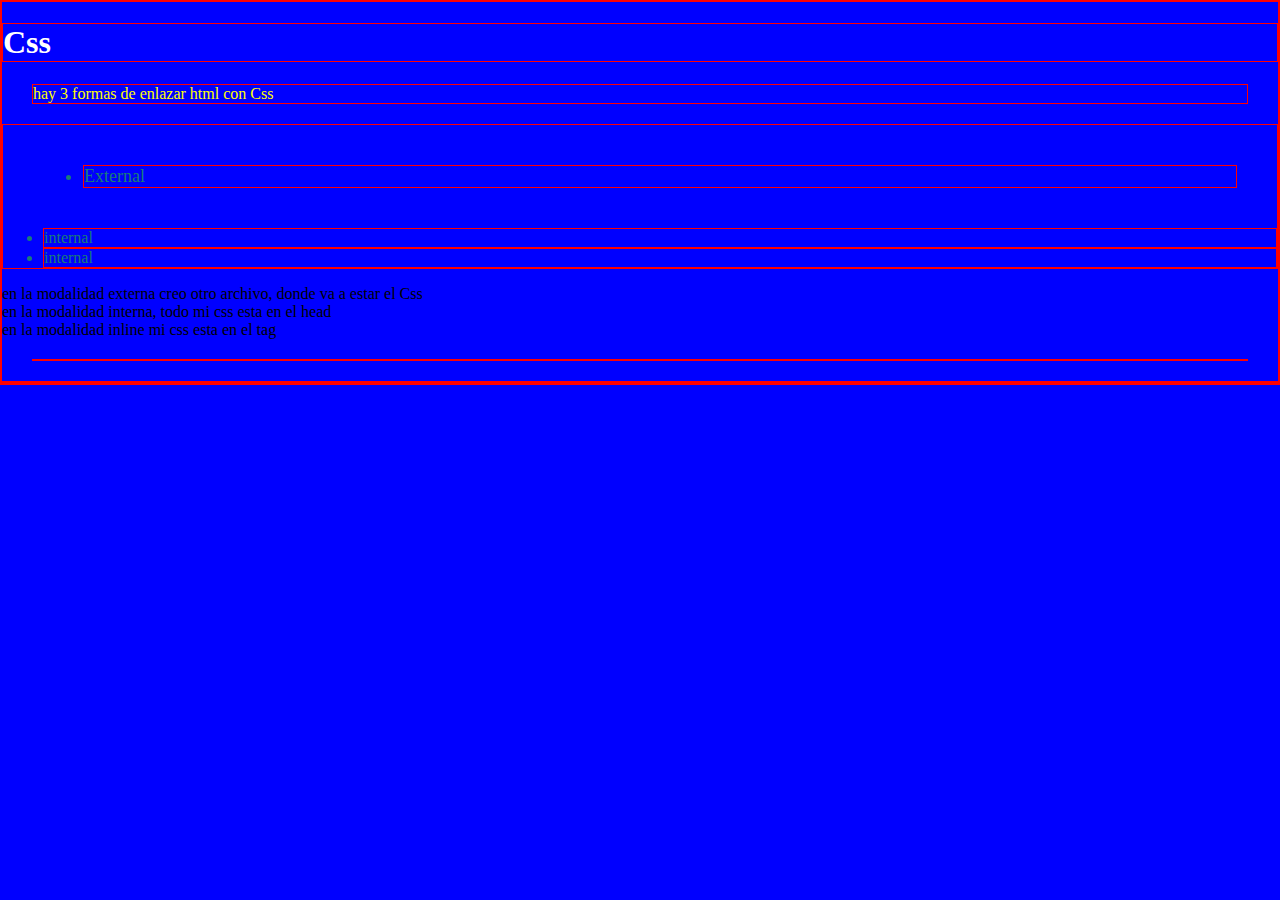
==== clase css/index.html @ b73b8863 "act" ====
<!DOCTYPE html>
<html lang="en">


    <link rel="stylesheet" href="styles.css">
    <style>
        h1{color:white}


    </style>

</head>
<body>
    <h1>Css</h1>
    <p id="parrafo_principal">hay 3 formas de enlazar html con Css
        <ul>
            <li id="primer_id"
            class='elemento'>External</li>
            <li class="elemento">internal </li>
            <li class="elemento">internal </li>
           
            


        </ul>
    en la modalidad externa creo  otro archivo,
    donde va a estar el Css
    <br>
    en la modalidad interna, todo mi css esta en el head <br>
    en la modalidad inline mi css esta en el tag
    </p>





    








    </header>
    </main>




        
    </main>
    

    
</body>

<footer>


</footer>


</html>
---- clase css/styles.css ----
body{margin: 0px;
    background-color: blue;
    background-image: url("https://www.google.com/url?sa=i&url=https%3A%2F%2Flanumero12.com.ar%2F2023%2F03%2F15%2Ffoto-real-asi-se-ve-la-nueva-camiseta-alternativa-de-boca%2F&psig=AOvVaw1ympexHdD0vFrhuT0B_jjZ&ust=1679698235844000&source=images&cd=vfe&ved=0CBAQjRxqFwoTCPD_3deR8_0CFQAAAAAdAAAAABAJ");
}

*{
    

    border: solid red 1px;
}


p{color:blue}
#parrafo_principal{color:yellow}

.elemento{color: #197c78;}

#primer_id{font-size: large;}

p{color: white}
p{color: green;}



#titular{padding-left: 10px;}
#titular{padding: 10px 0 0 100px;}
#primer_id{margin: 40px;}
p{margin: 20px 30px;}
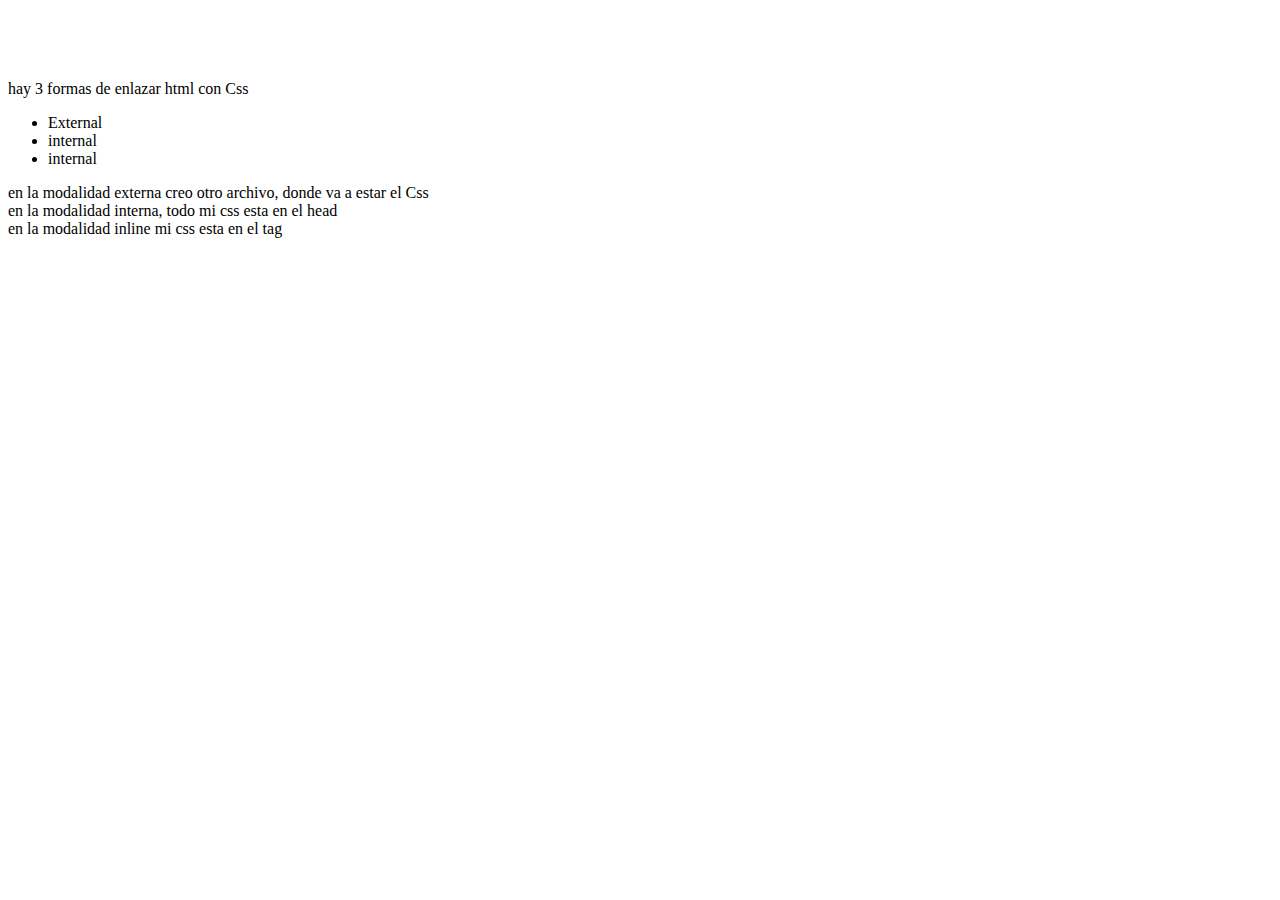
==== commit f1e260a1: "act" ====
--- a/clase css/index.html
+++ b/clase css/index.html
@@ -2,7 +2,6 @@
 <html lang="en">
 
 
-    <link rel="stylesheet" href="styles.css">
     <style>
         h1{color:white}
 
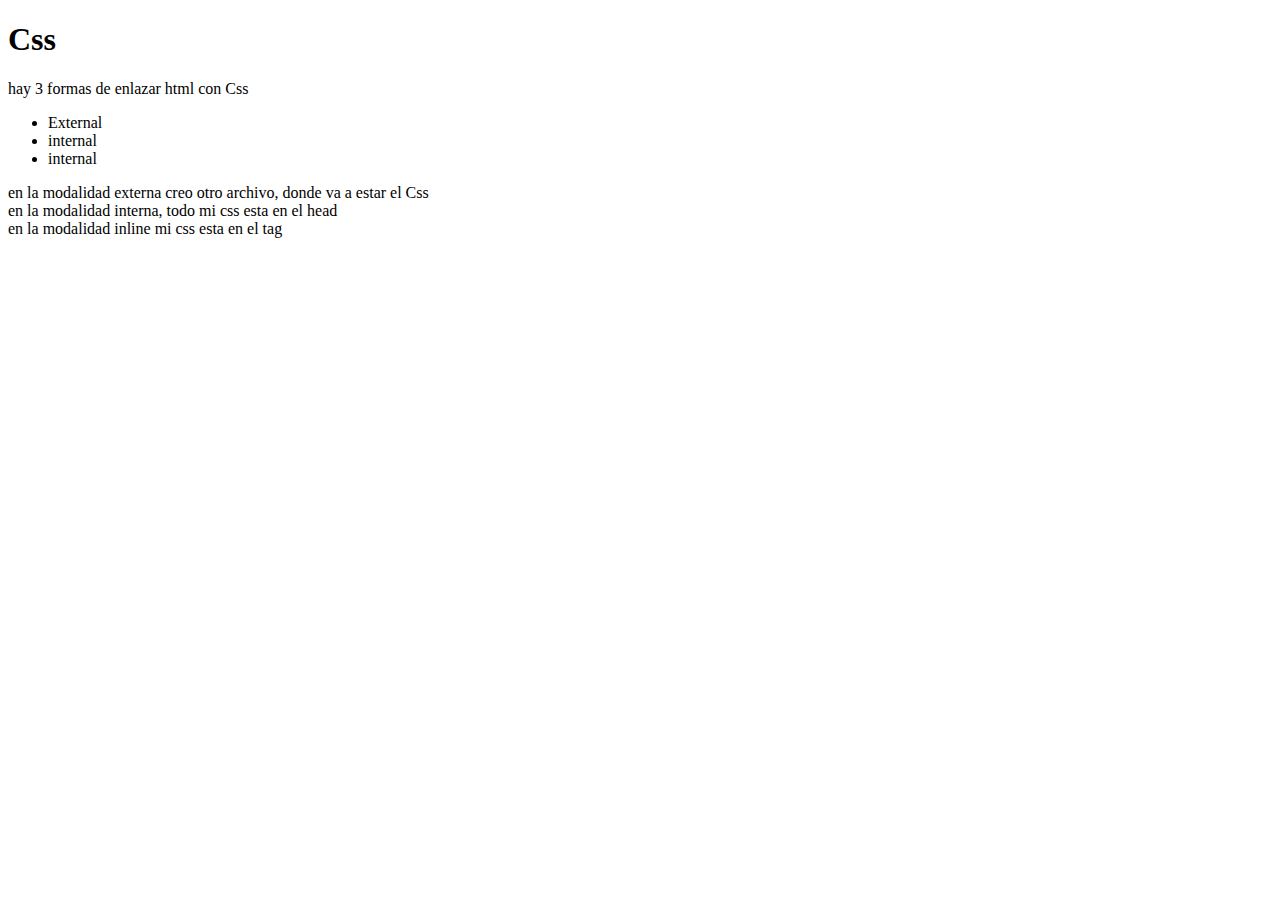
==== commit b8488ecc: "act" ====
--- a/clase css/index.html
+++ b/clase css/index.html
@@ -3,8 +3,8 @@
 
 
     <style>
-        h1{color:white}
-
+        h1{color:black;
+  
 
     </style>
 
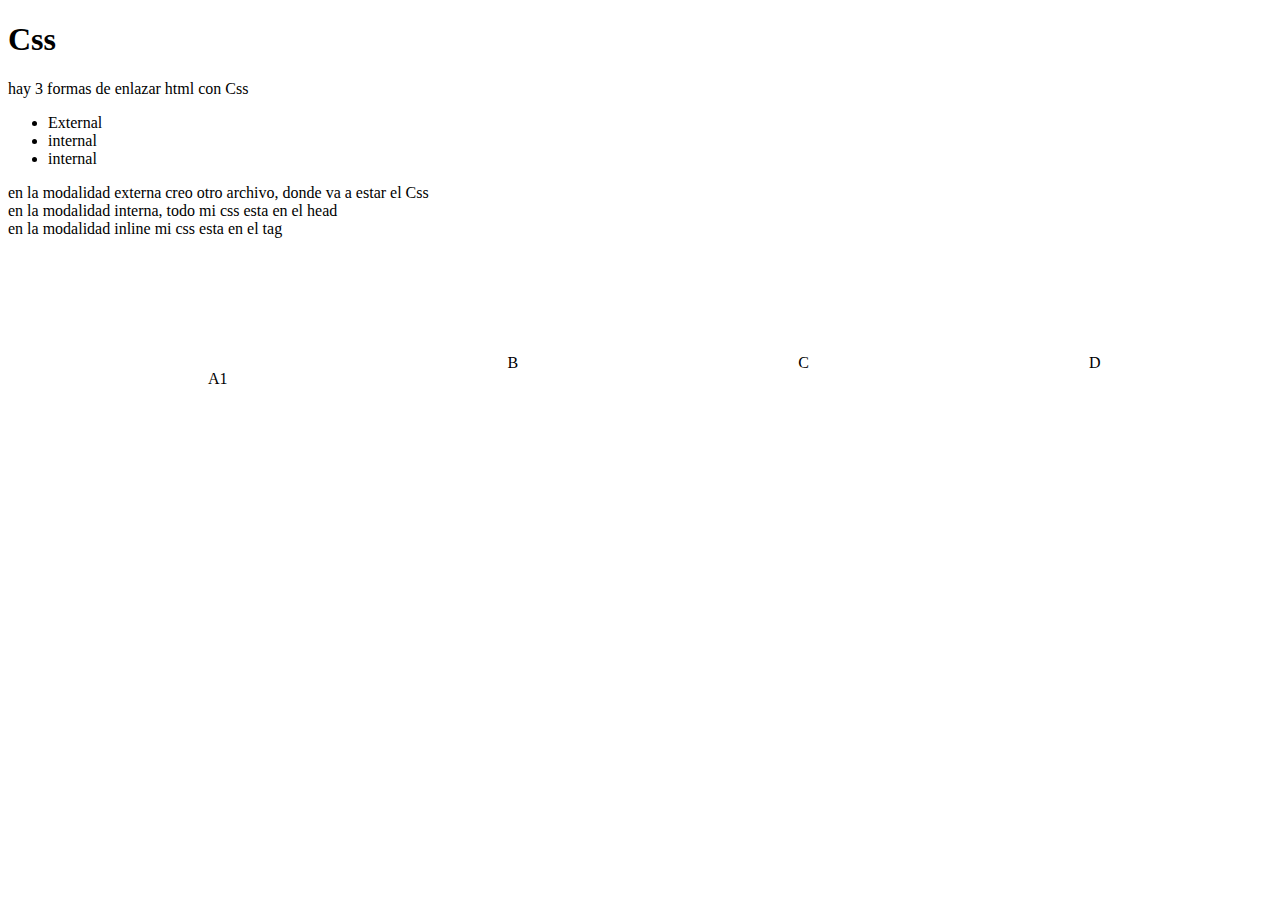
==== commit 79122dc9: "act" ====
--- a/clase css/index.html
+++ b/clase css/index.html
@@ -1,15 +1,52 @@
 <!DOCTYPE html>
 <html lang="en">
 
+<style> 
+    #main {
+        width: 100%;
+        height: 200px;
+        text-align: center;
+    
+        border: 0px solid #c3c3c3;
+        display: flex;
+        position: sticky;
+        }
+    
+    #main div {
+        display: flex;
+        margin: 100px 80px 100px 200px;
+        text-align: center;
+        }
+
+    #lista  {
+        flex-direction: row;
+        display: flex;}
+
+    #lista div {
+        text-align: center
+        ;
+
+
+
+        }
+    </style>
+
 
     <style>
-        h1{color:black;
+        h1{color:black;}
   
 
     </style>
 
 </head>
 <body>
+
+    
+
+
+    <header>
+        <div></div>
+
     <h1>Css</h1>
     <p id="parrafo_principal">hay 3 formas de enlazar html con Css
         <ul>
@@ -53,12 +90,19 @@
     
 
     
+
+    <footer>
+        <div id="main">
+            <div style="background-color:coral;" id="lista"> <p>A</p> <p>1</p></div>
+            <div style="background-color:lightblue;">B</div>
+            <div style="background-color:khaki;">C</div>
+            <div style="background-color:pink;">D</div>
+            <div style="background-color:lightgrey;">E</div>
+            <div style="background-color:lightgreen;">F</div>
+          </div>
+    </footer>
+
 </body>
-
-<footer>
-
-
-</footer>
 
 
 </html>
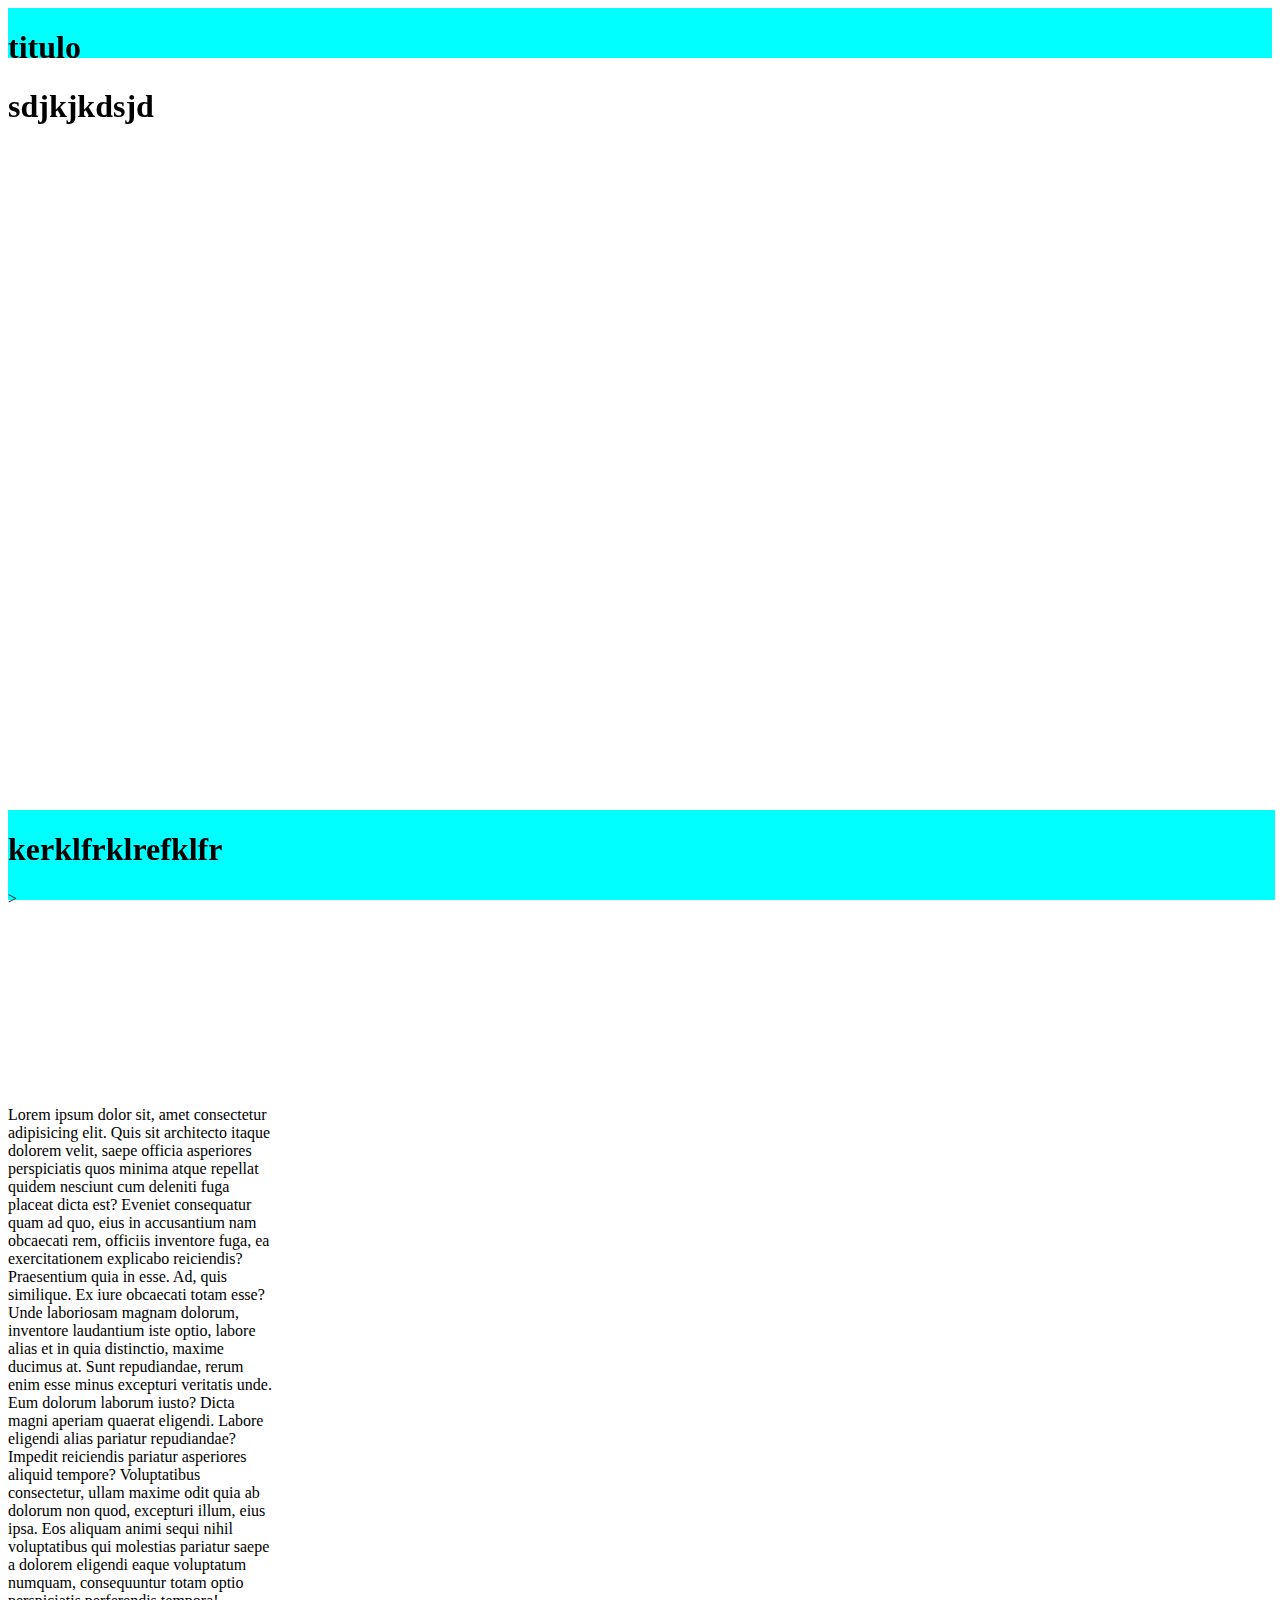
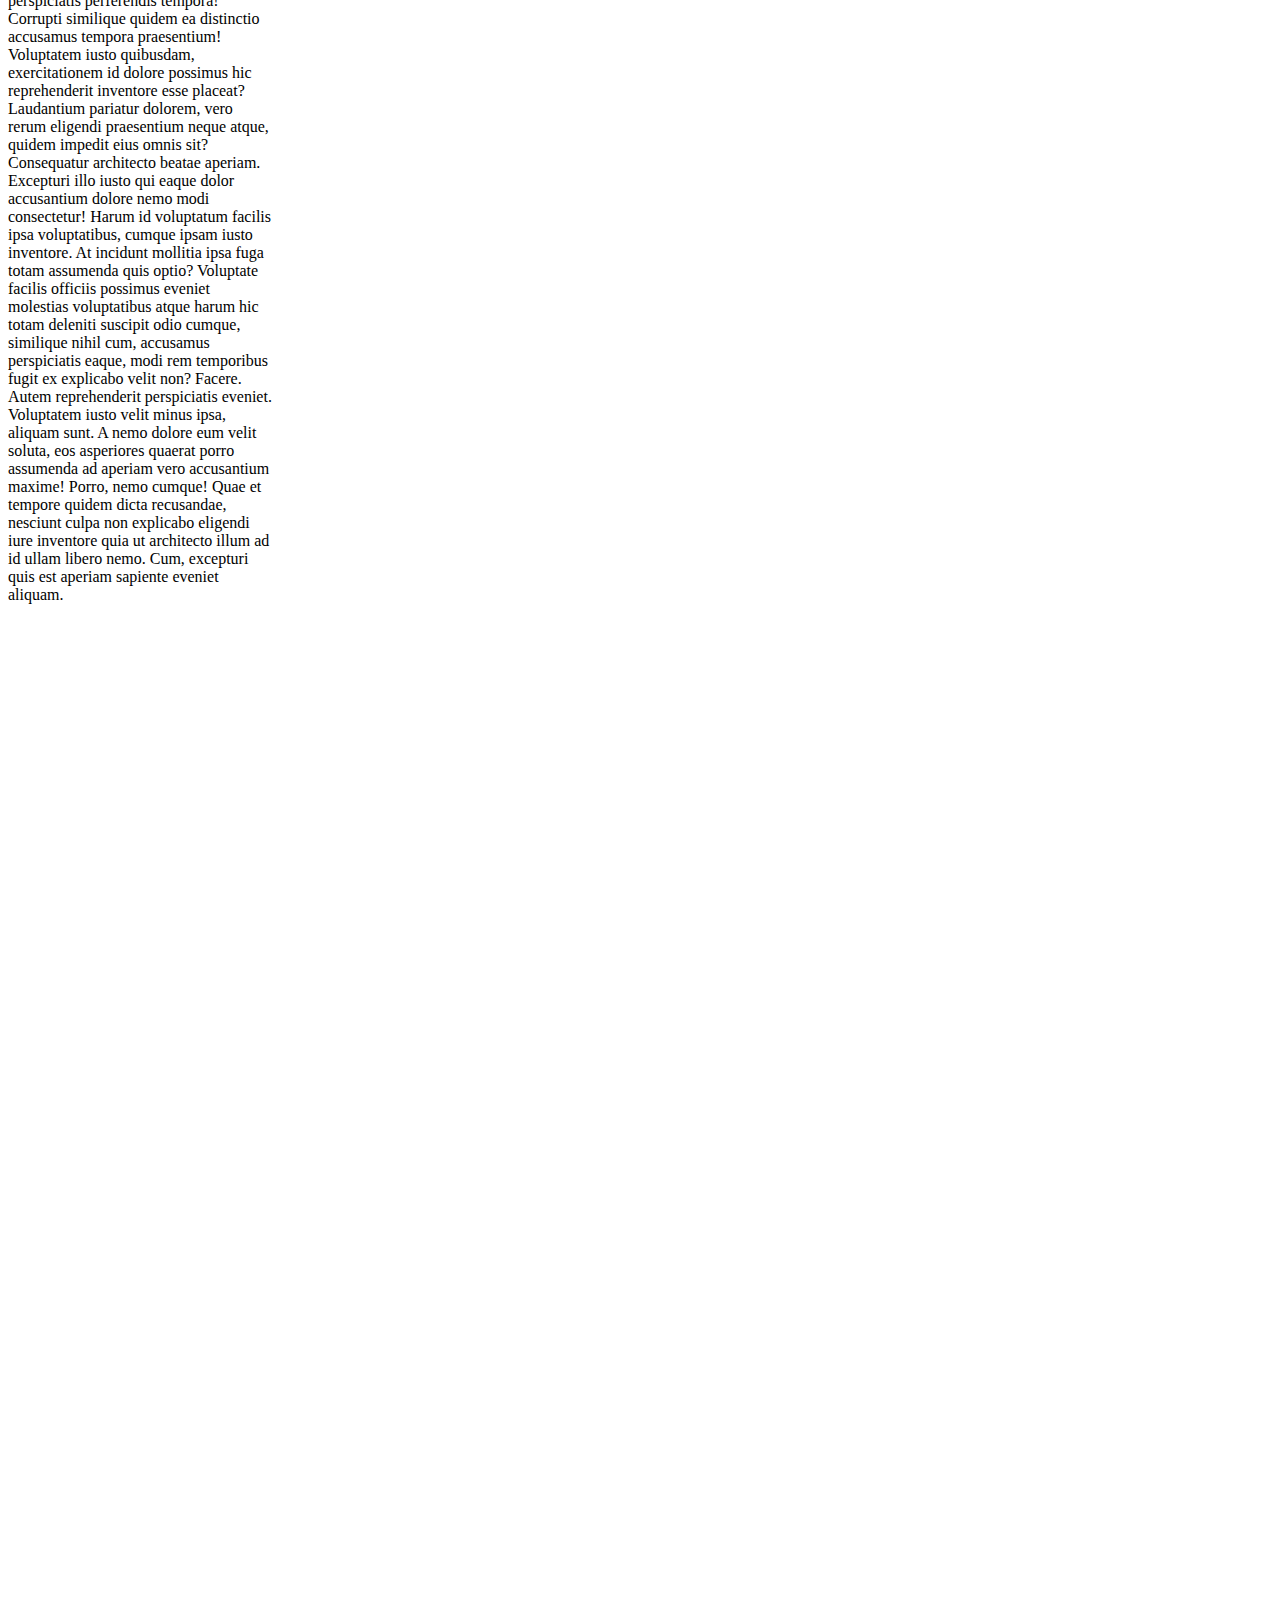
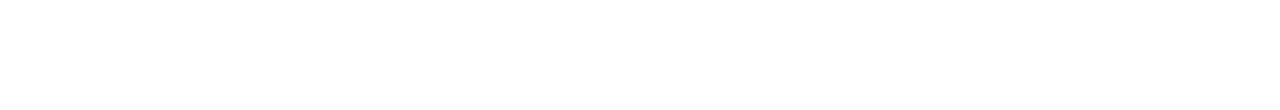
==== commit 71671290: "act" ====
--- a/clase css/index.html
+++ b/clase css/index.html
@@ -1,106 +1,67 @@
 <!DOCTYPE html>
 <html lang="en">
 
-<style> 
-    #main {
-        width: 100%;
-        height: 200px;
-        text-align: center;
+<head>
+    <meta name="viewport" content="width=device-width, initial-scale=1.0">
+    <meta charset="UTF-8">
+    <meta http-equiv="X-UA-Compatible" content="IE=edge">
+    <meta name="viewport" content="width=device-width, initial-scale=1.0">
     
-        border: 0px solid #c3c3c3;
-        display: flex;
-        position: sticky;
-        }
-    
-    #main div {
-        display: flex;
-        margin: 100px 80px 100px 200px;
-        text-align: center;
-        }
+    <link rel="stylesheet" href="styles.css">
 
-    #lista  {
-        flex-direction: row;
-        display: flex;}
-
-    #lista div {
-        text-align: center
-        ;
+    <title>titulo de la pagina</title>
 
 
 
-        }
-    </style>
+</head>
 
-
-    <style>
-        h1{color:black;}
-  
-
-    </style>
-
-</head>
 <body>
-
-    
-
-
-    <header>
-        <div></div>
-
-    <h1>Css</h1>
-    <p id="parrafo_principal">hay 3 formas de enlazar html con Css
-        <ul>
-            <li id="primer_id"
-            class='elemento'>External</li>
-            <li class="elemento">internal </li>
-            <li class="elemento">internal </li>
-           
-            
-
-
-        </ul>
-    en la modalidad externa creo  otro archivo,
-    donde va a estar el Css
-    <br>
-    en la modalidad interna, todo mi css esta en el head <br>
-    en la modalidad inline mi css esta en el tag
-    </p>
+    <div class="container">
 
 
 
+        <header>
 
+            <div id="titulo"><h1>titulo</h1> <h1>sdjkjkdsjd</h1></div>
+            <div id=""></div>
+            <div></div>
+            <div></div>
 
-    
+            
+
+        </header>
 
 
 
-
-
-
-
-
-    </header>
-    </main>
+        </main>
+        <div class="main-1">Lorem ipsum dolor sit, amet consectetur adipisicing elit. Quis sit architecto itaque dolorem velit, saepe officia asperiores perspiciatis quos minima atque repellat quidem nesciunt cum deleniti fuga placeat dicta est?
+        Eveniet consequatur quam ad quo, eius in accusantium nam obcaecati rem, officiis inventore fuga, ea exercitationem explicabo reiciendis? Praesentium quia in esse. Ad, quis similique. Ex iure obcaecati totam esse?
+        Unde laboriosam magnam dolorum, inventore laudantium iste optio, labore alias et in quia distinctio, maxime ducimus at. Sunt repudiandae, rerum enim esse minus excepturi veritatis unde. Eum dolorum laborum iusto?
+        Dicta magni aperiam quaerat eligendi. Labore eligendi alias pariatur repudiandae? Impedit reiciendis pariatur asperiores aliquid tempore? Voluptatibus consectetur, ullam maxime odit quia ab dolorum non quod, excepturi illum, eius ipsa.
+        Eos aliquam animi sequi nihil voluptatibus qui molestias pariatur saepe a dolorem eligendi eaque voluptatum numquam, consequuntur totam optio perspiciatis perferendis tempora! Corrupti similique quidem ea distinctio accusamus tempora praesentium!
+        Voluptatem iusto quibusdam, exercitationem id dolore possimus hic reprehenderit inventore esse placeat? Laudantium pariatur dolorem, vero rerum eligendi praesentium neque atque, quidem impedit eius omnis sit? Consequatur architecto beatae aperiam.
+        Excepturi illo iusto qui eaque dolor accusantium dolore nemo modi consectetur! Harum id voluptatum facilis ipsa voluptatibus, cumque ipsam iusto inventore. At incidunt mollitia ipsa fuga totam assumenda quis optio?
+        Voluptate facilis officiis possimus eveniet molestias voluptatibus atque harum hic totam deleniti suscipit odio cumque, similique nihil cum, accusamus perspiciatis eaque, modi rem temporibus fugit ex explicabo velit non? Facere.
+        Autem reprehenderit perspiciatis eveniet. Voluptatem iusto velit minus ipsa, aliquam sunt. A nemo dolore eum velit soluta, eos asperiores quaerat porro assumenda ad aperiam vero accusantium maxime! Porro, nemo cumque!
+        Quae et tempore quidem dicta recusandae, nesciunt culpa non explicabo eligendi iure inventore quia ut architecto illum ad id ullam libero nemo. Cum, excepturi quis est aperiam sapiente eveniet aliquam.</div>
+        <div class="main2"></div>
 
 
 
 
         
-    </main>
-    
+        </main>
+        
 
-    
+        
 
-    <footer>
-        <div id="main">
-            <div style="background-color:coral;" id="lista"> <p>A</p> <p>1</p></div>
-            <div style="background-color:lightblue;">B</div>
-            <div style="background-color:khaki;">C</div>
-            <div style="background-color:pink;">D</div>
-            <div style="background-color:lightgrey;">E</div>
-            <div style="background-color:lightgreen;">F</div>
-          </div>
-    </footer>
+        <footer>
+      
+                <h1>kerklfrklrefklfr</h1>
+       >
+
+
+    </div>
 
 </body>
 
--- a/clase css/styles.css
+++ b/clase css/styles.css
@@ -0,0 +1,46 @@
+
+
+.container {
+    display: grid; 
+    min-height: 100%;
+
+    grid-template-columns: 1fr 1fr 1fr 1fr; 
+    grid-template-rows: 1fr 1fr 1fr; 
+    gap: 0px 0px; 
+    grid-template-areas: 
+      "header header header header"
+      "main-1 main-1 main2 main2"
+      "footer footer footer footer"; 
+  }
+  .main-1 { grid-area: main-1; }
+  .main2 { grid-area: main2;min-width: 1000px; }
+
+  footer { grid-area: footer; 
+    position: absolute
+    ;
+    width: 99%;
+  
+    bottom: 0px ;
+    top: 90%;
+        background-color: aqua;
+    ;}
+
+
+
+  header { grid-area: header;
+    background-color: aqua;
+    position: sticky;
+    top: 0px;
+    height: 50px;
+     }
+
+
+#titulo {text-align: left;}
+
+
+
+
+
+  
+  
+
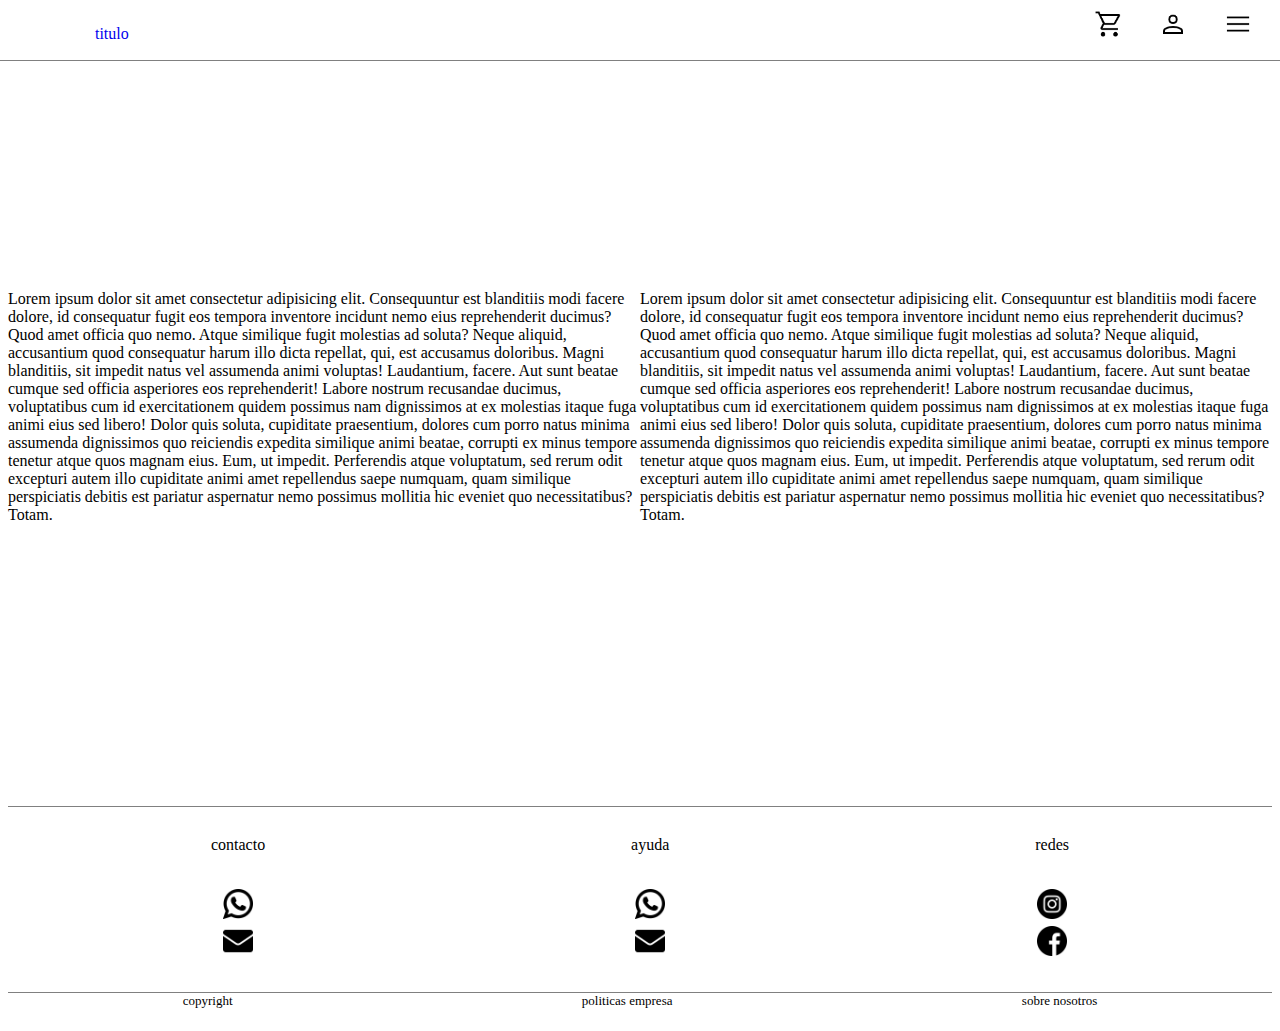
==== commit 08920e3f: "act" ====
--- a/clase css/index.html
+++ b/clase css/index.html
@@ -6,64 +6,71 @@
     <meta charset="UTF-8">
     <meta http-equiv="X-UA-Compatible" content="IE=edge">
     <meta name="viewport" content="width=device-width, initial-scale=1.0">
-    
+    <link href="https://cdn.jsdelivr.net/npm/bootstrap@5.1.3/dist/css/bootstrap.min.css" rel="stylesheet" integrity="sha384-1BmE4kWBq78iYhFldvKuhfTAU6auU8tT94WrHftjDbrCEXSU1oBoqyl2QvZ6jIW3" crossorigin="anonymous">
+    <script src="https://cdn.jsdelivr.net/npm/bootstrap@5.1.3/dist/js/bootstrap.bundle.min.js" integrity="sha384-ka7Sk0Gln4gmtz2MlQnikT1wXgYsOg+OMhuP+IlRH9sENBO0LRn5q+8nbTov4+1p" crossorigin="anonymous"></script>
     <link rel="stylesheet" href="styles.css">
 
     <title>titulo de la pagina</title>
 
-
+    
 
 </head>
 
+
 <body>
+
     <div class="container">
-
-
 
         <header>
 
-            <div id="titulo"><h1>titulo</h1> <h1>sdjkjkdsjd</h1></div>
-            <div id=""></div>
-            <div></div>
-            <div></div>
+            <a href="#" class="logo">
+                <p class="titulo">titulo</p>
+            </a>
 
+            
+            <nav>
+                <img src="./image/menu_FILL0_wght400_GRAD0_opsz48.png" alt="error" class="bar-menu">
+                <img src="./image/shopping_cart_FILL0_wght400_GRAD0_opsz48.png" alt="error" class="carrito">   
+                <img src="./image/person_FILL0_wght400_GRAD0_opsz48.png" alt="error" class="usuario">
+            </nav>
             
 
         </header>
 
-
-
         </main>
-        <div class="main-1">Lorem ipsum dolor sit, amet consectetur adipisicing elit. Quis sit architecto itaque dolorem velit, saepe officia asperiores perspiciatis quos minima atque repellat quidem nesciunt cum deleniti fuga placeat dicta est?
-        Eveniet consequatur quam ad quo, eius in accusantium nam obcaecati rem, officiis inventore fuga, ea exercitationem explicabo reiciendis? Praesentium quia in esse. Ad, quis similique. Ex iure obcaecati totam esse?
-        Unde laboriosam magnam dolorum, inventore laudantium iste optio, labore alias et in quia distinctio, maxime ducimus at. Sunt repudiandae, rerum enim esse minus excepturi veritatis unde. Eum dolorum laborum iusto?
-        Dicta magni aperiam quaerat eligendi. Labore eligendi alias pariatur repudiandae? Impedit reiciendis pariatur asperiores aliquid tempore? Voluptatibus consectetur, ullam maxime odit quia ab dolorum non quod, excepturi illum, eius ipsa.
-        Eos aliquam animi sequi nihil voluptatibus qui molestias pariatur saepe a dolorem eligendi eaque voluptatum numquam, consequuntur totam optio perspiciatis perferendis tempora! Corrupti similique quidem ea distinctio accusamus tempora praesentium!
-        Voluptatem iusto quibusdam, exercitationem id dolore possimus hic reprehenderit inventore esse placeat? Laudantium pariatur dolorem, vero rerum eligendi praesentium neque atque, quidem impedit eius omnis sit? Consequatur architecto beatae aperiam.
-        Excepturi illo iusto qui eaque dolor accusantium dolore nemo modi consectetur! Harum id voluptatum facilis ipsa voluptatibus, cumque ipsam iusto inventore. At incidunt mollitia ipsa fuga totam assumenda quis optio?
-        Voluptate facilis officiis possimus eveniet molestias voluptatibus atque harum hic totam deleniti suscipit odio cumque, similique nihil cum, accusamus perspiciatis eaque, modi rem temporibus fugit ex explicabo velit non? Facere.
-        Autem reprehenderit perspiciatis eveniet. Voluptatem iusto velit minus ipsa, aliquam sunt. A nemo dolore eum velit soluta, eos asperiores quaerat porro assumenda ad aperiam vero accusantium maxime! Porro, nemo cumque!
-        Quae et tempore quidem dicta recusandae, nesciunt culpa non explicabo eligendi iure inventore quia ut architecto illum ad id ullam libero nemo. Cum, excepturi quis est aperiam sapiente eveniet aliquam.</div>
-        <div class="main2"></div>
-
-
-
-
-        
+            <div class="main-1"> <p>Lorem ipsum dolor sit amet consectetur adipisicing elit. Consequuntur est blanditiis modi facere dolore, id consequatur fugit eos tempora inventore incidunt nemo eius reprehenderit ducimus? Quod amet officia quo nemo.
+                Atque similique fugit molestias ad soluta? Neque aliquid, accusantium quod consequatur harum illo dicta repellat, qui, est accusamus doloribus. Magni blanditiis, sit impedit natus vel assumenda animi voluptas! Laudantium, facere.
+                Aut sunt beatae cumque sed officia asperiores eos reprehenderit! Labore nostrum recusandae ducimus, voluptatibus cum id exercitationem quidem possimus nam dignissimos at ex molestias itaque fuga animi eius sed libero!
+                Dolor quis soluta, cupiditate praesentium, dolores cum porro natus minima assumenda dignissimos quo reiciendis expedita similique animi beatae, corrupti ex minus tempore tenetur atque quos magnam eius. Eum, ut impedit.
+                Perferendis atque voluptatum, sed rerum odit excepturi autem illo cupiditate animi amet repellendus saepe numquam, quam similique perspiciatis debitis est pariatur aspernatur nemo possimus mollitia hic eveniet quo necessitatibus? Totam.</p>
+            </div>
+            
+            <div class="main-2"> <p>Lorem ipsum dolor sit amet consectetur adipisicing elit. Consequuntur est blanditiis modi facere dolore, id consequatur fugit eos tempora inventore incidunt nemo eius reprehenderit ducimus? Quod amet officia quo nemo.
+                Atque similique fugit molestias ad soluta? Neque aliquid, accusantium quod consequatur harum illo dicta repellat, qui, est accusamus doloribus. Magni blanditiis, sit impedit natus vel assumenda animi voluptas! Laudantium, facere.
+                Aut sunt beatae cumque sed officia asperiores eos reprehenderit! Labore nostrum recusandae ducimus, voluptatibus cum id exercitationem quidem possimus nam dignissimos at ex molestias itaque fuga animi eius sed libero!
+                Dolor quis soluta, cupiditate praesentium, dolores cum porro natus minima assumenda dignissimos quo reiciendis expedita similique animi beatae, corrupti ex minus tempore tenetur atque quos magnam eius. Eum, ut impedit.
+                Perferendis atque voluptatum, sed rerum odit excepturi autem illo cupiditate animi amet repellendus saepe numquam, quam similique perspiciatis debitis est pariatur aspernatur nemo possimus mollitia hic eveniet quo necessitatibus? Totam.</p>
+            </div>
         </main>
         
+    </div>
+</body>
 
-        
+<footer>
+    <div class=" row flex-container">
 
-        <footer>
-      
-                <h1>kerklfrklrefklfr</h1>
-       >
+        <div class="flex-box col-sm-4">contacto <img src="./image/whatsapp.png" alt="error" class="wpp"> <img src="./image/email.png" alt="error" class="mail"> </div>
 
+        <div class="flex-box col-sm-4">ayuda <img src="./image/whatsapp.png" alt="error" class="wpp"> <img src="./image/email.png" alt="error" class="mail"></div>
 
+        <div class="flex-box col-sm-4">redes <img src="./image/instagram.png" alt="error" class="ig"> <img src="./image/facebook.png" alt="error" class="face"></div>
     </div>
 
-</body>
+    <div class="col copyright">
+        <div class="row-sm4">copyright</div> 
+        <div class="row-sm4">politicas empresa</div>
+        <div class="row-sm4">sobre nosotros</div>
+    </div>
 
 
 </html>
--- a/clase css/styles.css
+++ b/clase css/styles.css
@@ -1,46 +1,242 @@
-
 
 .container {
     display: grid; 
     min-height: 100%;
-
     grid-template-columns: 1fr 1fr 1fr 1fr; 
     grid-template-rows: 1fr 1fr 1fr; 
     gap: 0px 0px; 
-    grid-template-areas: 
+    grid-template-areas:
       "header header header header"
-      "main-1 main-1 main2 main2"
-      "footer footer footer footer"; 
-  }
-  .main-1 { grid-area: main-1; }
-  .main2 { grid-area: main2;min-width: 1000px; }
-
-  footer { grid-area: footer; 
-    position: absolute
-    ;
-    width: 99%;
-  
-    bottom: 0px ;
-    top: 90%;
-        background-color: aqua;
-    ;}
-
-
-
-  header { grid-area: header;
-    background-color: aqua;
-    position: sticky;
-    top: 0px;
-    height: 50px;
-     }
-
-
-#titulo {text-align: left;}
-
-
-
-
-
-  
-  
-
+      "main-1 main-1 main-2 main-2"
+      "footer footer footer footer";
+    }
+  
+header {
+  grid-area: header;
+  display: flex;
+  height: 40px;
+  justify-content: space-between;
+  align-items: center;
+  padding: 10px;
+  position: fixed;
+  background-color: white;
+  width: 99%;
+  top: 0;
+  left: 0;
+  right: 0;
+  border-bottom: 0.2px solid gray;
+  }
+
+
+.nav {
+  display: flex;
+  justify-content: space-around;
+  margin-right: 50px;
+  }
+
+.carrito{
+  position: absolute;
+  left: 85%;
+  top: 15%;
+  height: 30px;
+  transition: 300ms;
+  }
+  
+.carrito:hover{
+  transform: scale(1.15);
+  }
+  
+.usuario{
+  position: absolute;
+  left: 90%;
+  top: 15%;
+  height: 30px;
+  transition: 300ms;
+  }
+  
+.usuario:hover{
+  transform: scale(1.15);
+  }
+
+
+.logo {
+  display: flex;
+  justify-content: space-between;
+  text-align: center;
+  align-items: center;
+  margin-left: 50px;
+  }
+
+.bar-menu {
+  height: 30px;
+  top: 15%;
+  position: absolute;
+  left: 95%;
+
+  }
+
+.titulo {
+  height: 30px;
+  font-size: medium;
+  top: 15%;
+  position: absolute;
+  right: 90%;
+  }
+
+
+
+.main-1 { 
+  grid-area: main-1;
+  }
+
+.main-2 {
+  grid-area: main-2; 
+
+  }
+
+
+
+
+.flex-container {
+    display: flex;
+    flex-wrap: nowrap;
+    background-color: white;
+    width: auto;
+    line-height: 75px;
+    font-size: 20px;
+    justify-content: space-around;
+    margin-left: 20px;
+    margin-right: 20px;
+    margin-bottom: 50px;
+    }
+  
+
+
+.flex-box {
+  display: flex;
+  flex-direction: column;
+  text-align: center;
+  font-size: medium;
+  align-items: center;
+  }
+
+
+
+
+footer { 
+  grid-area: footer;
+  width: 100%;
+  bottom: 0px;
+  background-color: white;
+  border-top: 0.2px solid gray;;
+  height: auto ;
+  }
+
+
+.ig{
+  position: relative;
+  width: 30px;
+  bottom: -5%;
+  }
+
+.face{
+  width: 30px;
+  position: relative;
+  bottom: -10%;
+  }
+
+.wpp {
+  position: relative;
+  bottom: -5%;
+  width: 30px;
+  }
+
+.mail{
+  position: relative;
+  bottom: -10%;
+  width: 30px;
+  }
+
+.copyright {
+  border-top: 0.2px solid gray;
+  text-align: center;
+  display: flex;
+  flex-direction: row;
+  justify-content: space-around;
+  font-size: small;
+  min-height: 30px; 
+  width: 100%;
+  }
+
+
+  @media only screen and (max-width: 600px) {
+
+    #nav{
+      flex-direction: column;
+    }
+
+    .flex-container{
+      flex-direction: column;
+    }
+
+    .copyright {
+      flex-direction: column;
+    }
+
+    .bar-menu {
+      left: 85%;
+      margin-left: 20px;
+      margin-right: 20px;
+    }
+
+    .carrito {
+      left: 75%;
+      margin-left: 20px;
+      margin-right: 20px;
+
+    }
+ 
+    .usuario {
+      left: 80%;
+      margin-left: 20px;
+      margin-right: 20px;
+
+    }
+
+    .ig {
+      margin-bottom: 10px;
+    }
+
+    .wpp {
+      margin-bottom: 10px;
+    }
+
+    .container {
+      display: grid; 
+      min-height: 100%;
+      grid-template-columns: 1fr; 
+      grid-template-rows: 1fr 1fr 1fr 1fr; 
+      gap: 0px 0px; 
+      grid-template-areas:
+        "header"
+        "main-1"
+        "main-2"
+        "footer";
+      }
+
+
+  }
+
+
+
+
+
+
+  
+
+
+
+
+  
+  
+
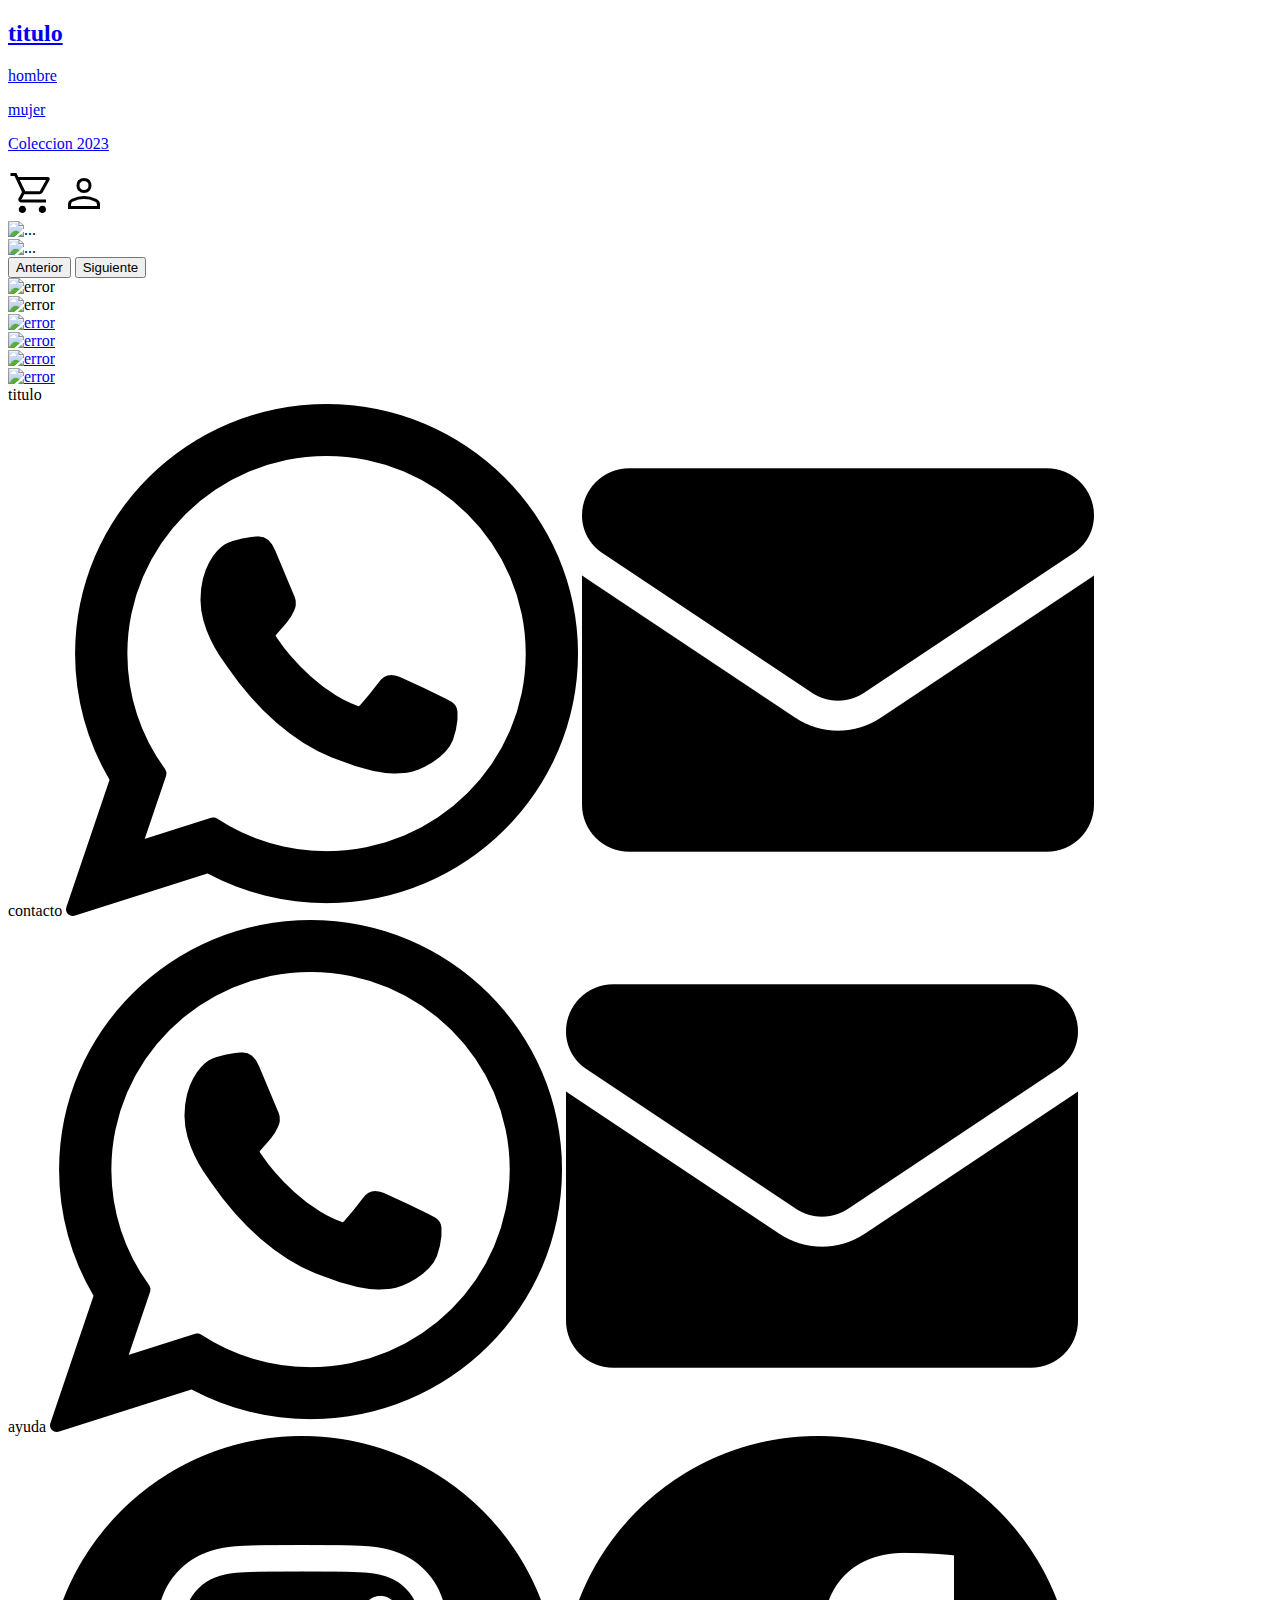
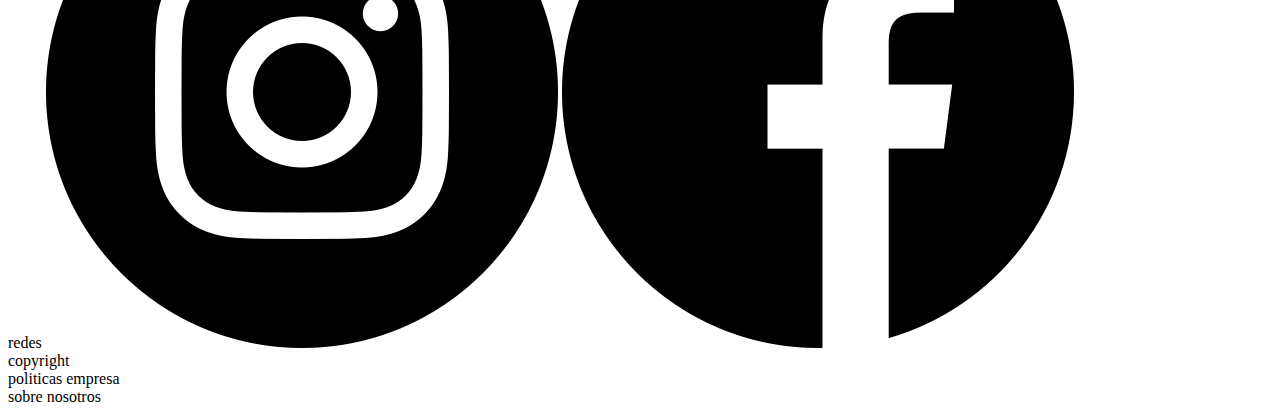
==== commit 38bc86d7: "act" ====
--- a/clase css/index.html
+++ b/clase css/index.html
@@ -19,37 +19,67 @@
 
 <body>
 
-    <div class="container">
+    <div>
 
         <header>
 
             <a href="#" class="logo">
-                <p class="titulo">titulo</p>
+                <h2 class="titulo">titulo</h2>
             </a>
+
+            <a href="hombre.html"><p class="hombre">hombre</p></a>
+            <a href="mujer.html"><p class="mujer">mujer</p></a>
+            <a href="coleccion2023.html"><p class="winter">Coleccion 2023</p></a>
 
             
             <nav>
-                <img src="./image/menu_FILL0_wght400_GRAD0_opsz48.png" alt="error" class="bar-menu">
-                <img src="./image/shopping_cart_FILL0_wght400_GRAD0_opsz48.png" alt="error" class="carrito">   
-                <img src="./image/person_FILL0_wght400_GRAD0_opsz48.png" alt="error" class="usuario">
+                <a href="carrito.html"><img src="./image/shopping_cart_FILL0_wght400_GRAD0_opsz48.png" alt="error" class="carrito"></a>
+                <a href="usuario.html"><img src="./image/person_FILL0_wght400_GRAD0_opsz48.png" alt="error" class="usuario"></a>
             </nav>
             
 
         </header>
 
         </main>
-            <div class="main-1"> <p>Lorem ipsum dolor sit amet consectetur adipisicing elit. Consequuntur est blanditiis modi facere dolore, id consequatur fugit eos tempora inventore incidunt nemo eius reprehenderit ducimus? Quod amet officia quo nemo.
-                Atque similique fugit molestias ad soluta? Neque aliquid, accusantium quod consequatur harum illo dicta repellat, qui, est accusamus doloribus. Magni blanditiis, sit impedit natus vel assumenda animi voluptas! Laudantium, facere.
-                Aut sunt beatae cumque sed officia asperiores eos reprehenderit! Labore nostrum recusandae ducimus, voluptatibus cum id exercitationem quidem possimus nam dignissimos at ex molestias itaque fuga animi eius sed libero!
-                Dolor quis soluta, cupiditate praesentium, dolores cum porro natus minima assumenda dignissimos quo reiciendis expedita similique animi beatae, corrupti ex minus tempore tenetur atque quos magnam eius. Eum, ut impedit.
-                Perferendis atque voluptatum, sed rerum odit excepturi autem illo cupiditate animi amet repellendus saepe numquam, quam similique perspiciatis debitis est pariatur aspernatur nemo possimus mollitia hic eveniet quo necessitatibus? Totam.</p>
+            <div class="main-1"> 
+
+                <div id="carouselExampleFade" class="carousel slide carousel-fade" data-bs-ride="carousel">
+                    <div class="carousel-inner">
+                      <div class="carousel-item active">
+                        <img src="./image/portada 2.png" class="d-block w-100" alt="..." style="width: 100%;">
+                      </div>
+                      <div class="carousel-item">
+                        <img src="./image/portada pag web.png" class="d-block w-100" alt="...">
+                      </div>
+                      
+                    </div>
+                    <button class="carousel-control-prev" type="button" data-bs-target="#carouselExampleFade" data-bs-slide="prev">
+                      <span class="carousel-control-prev-icon" aria-hidden="true" style="color: black;"></span>
+                      <span class="visually-hidden">Anterior</span>
+                    </button>
+                    <button class="carousel-control-next" type="button" data-bs-target="#carouselExampleFade" data-bs-slide="next">
+                      <span class="carousel-control-next-icon" aria-hidden="true"></span>
+                      <span class="visually-hidden">Siguiente</span>
+                    </button>
+                  </div>
+
             </div>
             
-            <div class="main-2"> <p>Lorem ipsum dolor sit amet consectetur adipisicing elit. Consequuntur est blanditiis modi facere dolore, id consequatur fugit eos tempora inventore incidunt nemo eius reprehenderit ducimus? Quod amet officia quo nemo.
-                Atque similique fugit molestias ad soluta? Neque aliquid, accusantium quod consequatur harum illo dicta repellat, qui, est accusamus doloribus. Magni blanditiis, sit impedit natus vel assumenda animi voluptas! Laudantium, facere.
-                Aut sunt beatae cumque sed officia asperiores eos reprehenderit! Labore nostrum recusandae ducimus, voluptatibus cum id exercitationem quidem possimus nam dignissimos at ex molestias itaque fuga animi eius sed libero!
-                Dolor quis soluta, cupiditate praesentium, dolores cum porro natus minima assumenda dignissimos quo reiciendis expedita similique animi beatae, corrupti ex minus tempore tenetur atque quos magnam eius. Eum, ut impedit.
-                Perferendis atque voluptatum, sed rerum odit excepturi autem illo cupiditate animi amet repellendus saepe numquam, quam similique perspiciatis debitis est pariatur aspernatur nemo possimus mollitia hic eveniet quo necessitatibus? Totam.</p>
+            <div class="row main-2 text-center g-0"> 
+                <div class="col-sm-6"> <img src="./image/web-abril-02.jpg" alt="error" class="img-fluid"> </div>
+                <div class="col-sm-6"><img src="./image/web-abril-03.jpg" alt="error" class="img-fluid "></div>
+            </div>
+                
+            <div class="row main-21 g-1">
+                <div class="col-sm-3"> <a href="buzos.html"><img src="./image/buzo.png" alt="error" class="img-fluid ropa" style="height: 400px;"></a> </div>
+                <div class="col-sm-3"> <a href="jeans.html"><img src="./image/jeans.png" alt="error" class="img-fluid ropa" style="height: 400px;"></a> </div>
+                <div class="col-sm-3"> <a href="remeras-hombre.html"><img src="./image/remeras.png" alt="error" class="img-fluid ropa" style="height: 400px;"></a> </div>
+                <div class="col-sm-3"> <a href="remeras-mujer.html"><img src="./image/remerasmujer.png" alt="error" class="img-fluid ropa" style="height: 400px;"></a> </div>
+
+            </div>
+
+
+
             </div>
         </main>
         
@@ -59,11 +89,13 @@
 <footer>
     <div class=" row flex-container">
 
-        <div class="flex-box col-sm-4">contacto <img src="./image/whatsapp.png" alt="error" class="wpp"> <img src="./image/email.png" alt="error" class="mail"> </div>
+        <div class=" flex box col-sm-3 titulo2"> titulo </div>
 
-        <div class="flex-box col-sm-4">ayuda <img src="./image/whatsapp.png" alt="error" class="wpp"> <img src="./image/email.png" alt="error" class="mail"></div>
+        <div class="flex-box col-sm-3">contacto <img src="./image/whatsapp.png" alt="error" class="wpp"> <img src="./image/email.png" alt="error" class="mail"> </div>
 
-        <div class="flex-box col-sm-4">redes <img src="./image/instagram.png" alt="error" class="ig"> <img src="./image/facebook.png" alt="error" class="face"></div>
+        <div class="flex-box col-sm-3">ayuda <img src="./image/whatsapp.png" alt="error" class="wpp"> <img src="./image/email.png" alt="error" class="mail"></div>
+
+        <div class="flex-box col-sm-3">redes <img src="./image/instagram.png" alt="error" class="ig"> <img src="./image/facebook.png" alt="error" class="face"></div>
     </div>
 
     <div class="col copyright">
@@ -74,6 +106,3 @@
 
 
 </html>
-
-
-
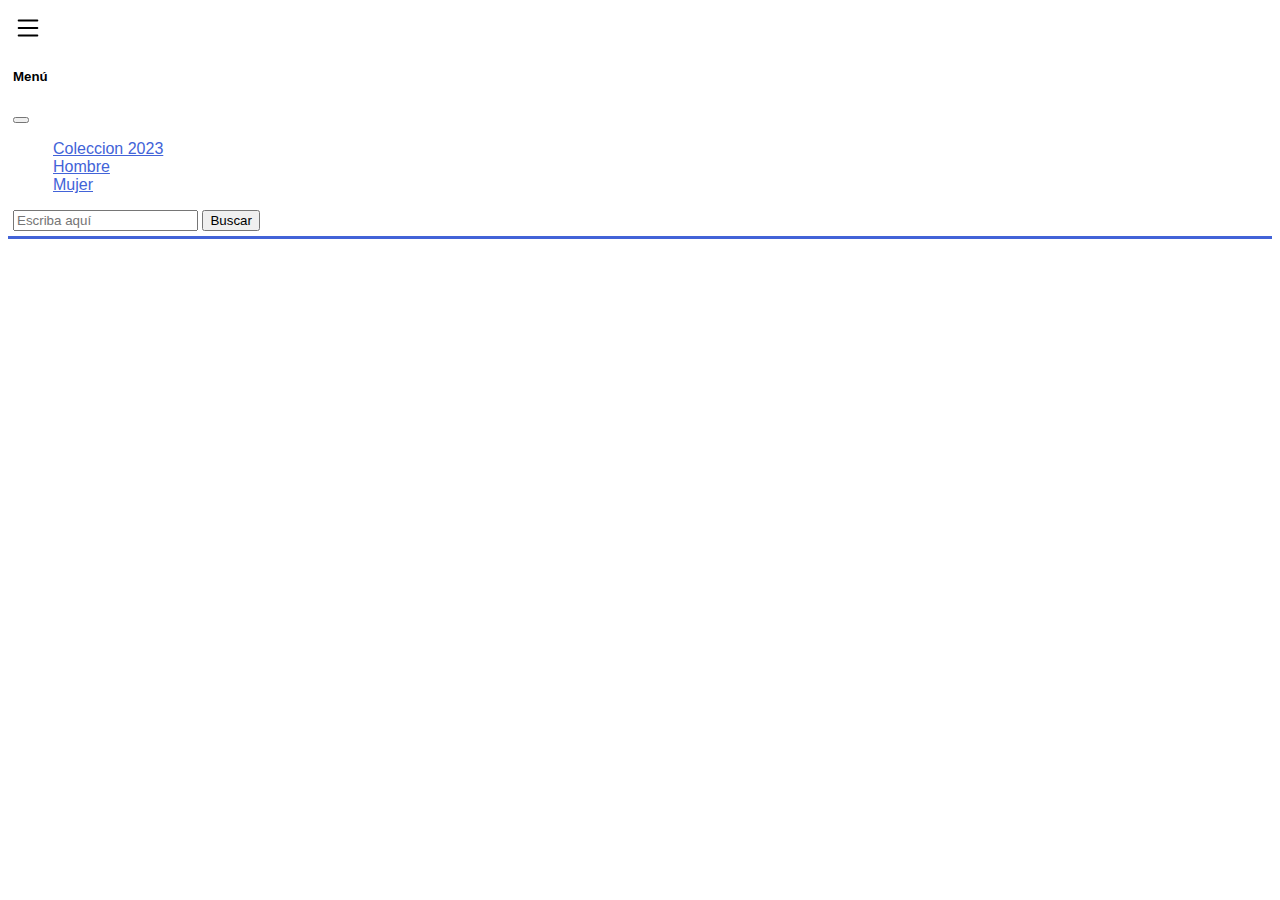
==== commit 4fd811b1: "act" ====
--- a/clase css/index.html
+++ b/clase css/index.html
@@ -1,108 +1,95 @@
 <!DOCTYPE html>
 <html lang="en">
-
 <head>
     <meta name="viewport" content="width=device-width, initial-scale=1.0">
     <meta charset="UTF-8">
     <meta http-equiv="X-UA-Compatible" content="IE=edge">
     <meta name="viewport" content="width=device-width, initial-scale=1.0">
-    <link href="https://cdn.jsdelivr.net/npm/bootstrap@5.1.3/dist/css/bootstrap.min.css" rel="stylesheet" integrity="sha384-1BmE4kWBq78iYhFldvKuhfTAU6auU8tT94WrHftjDbrCEXSU1oBoqyl2QvZ6jIW3" crossorigin="anonymous">
-    <script src="https://cdn.jsdelivr.net/npm/bootstrap@5.1.3/dist/js/bootstrap.bundle.min.js" integrity="sha384-ka7Sk0Gln4gmtz2MlQnikT1wXgYsOg+OMhuP+IlRH9sENBO0LRn5q+8nbTov4+1p" crossorigin="anonymous"></script>
-    <link rel="stylesheet" href="styles.css">
-
-    <title>titulo de la pagina</title>
-
+    <link href="https://cdn.jsdelivr.net/npm/bootstrap@5.3.0-alpha3/dist/css/bootstrap.min.css" rel="stylesheet" integrity="sha384-KK94CHFLLe+nY2dmCWGMq91rCGa5gtU4mk92HdvYe+M/SXH301p5ILy+dN9+nJOZ" crossorigin="anonymous">
+    <script src="https://cdn.jsdelivr.net/npm/bootstrap@5.3.0-alpha3/dist/js/bootstrap.bundle.min.js" integrity="sha384-ENjdO4Dr2bkBIFxQpeoTz1HIcje39Wm4jDKdf19U8gI4ddQ3GYNS7NTKfAdVQSZe" crossorigin="anonymous"></script>
+    <link rel="stylesheet" href="tunning.css">
+    <link rel="preconnect" href="https://fonts.googleapis.com">
+    <link rel="preconnect" href="https://fonts.googleapis.com">
+    <link rel="preconnect" href="https://fonts.gstatic.com" crossorigin>
+    <link href="https://fonts.googleapis.com/css2?family=Comfortaa&display=swap" rel="stylesheet">
+    <link rel="preconnect" href="https://fonts.googleapis.com">
+    <link rel="preconnect" href="https://fonts.gstatic.com" crossorigin>
+    <link href="https://fonts.googleapis.com/css2?family=Open+Sans&display=swap" rel="stylesheet">  
     
+    <title>Dotels Hoteles</title>
 
 </head>
+<body>
+    <section id="inicio"></section>
+        <header>
+            <div class="container text-center headermargin" >
 
 
-<body>
+                <div class="row">
 
-    <div>
+                
 
-        <header>
-
-            <a href="#" class="logo">
-                <h2 class="titulo">titulo</h2>
-            </a>
-
-            <a href="hombre.html"><p class="hombre">hombre</p></a>
-            <a href="mujer.html"><p class="mujer">mujer</p></a>
-            <a href="coleccion2023.html"><p class="winter">Coleccion 2023</p></a>
-
-            
-            <nav>
-                <a href="carrito.html"><img src="./image/shopping_cart_FILL0_wght400_GRAD0_opsz48.png" alt="error" class="carrito"></a>
-                <a href="usuario.html"><img src="./image/person_FILL0_wght400_GRAD0_opsz48.png" alt="error" class="usuario"></a>
-            </nav>
-            
-
-        </header>
-
-        </main>
-            <div class="main-1"> 
-
-                <div id="carouselExampleFade" class="carousel slide carousel-fade" data-bs-ride="carousel">
-                    <div class="carousel-inner">
-                      <div class="carousel-item active">
-                        <img src="./image/portada 2.png" class="d-block w-100" alt="..." style="width: 100%;">
-                      </div>
-                      <div class="carousel-item">
-                        <img src="./image/portada pag web.png" class="d-block w-100" alt="...">
-                      </div>
-                      
-                    </div>
-                    <button class="carousel-control-prev" type="button" data-bs-target="#carouselExampleFade" data-bs-slide="prev">
-                      <span class="carousel-control-prev-icon" aria-hidden="true" style="color: black;"></span>
-                      <span class="visually-hidden">Anterior</span>
-                    </button>
-                    <button class="carousel-control-next" type="button" data-bs-target="#carouselExampleFade" data-bs-slide="next">
-                      <span class="carousel-control-next-icon" aria-hidden="true"></span>
-                      <span class="visually-hidden">Siguiente</span>
-                    </button>
-                  </div>
-
-            </div>
-            
-            <div class="row main-2 text-center g-0"> 
-                <div class="col-sm-6"> <img src="./image/web-abril-02.jpg" alt="error" class="img-fluid"> </div>
-                <div class="col-sm-6"><img src="./image/web-abril-03.jpg" alt="error" class="img-fluid "></div>
-            </div>
-                
-            <div class="row main-21 g-1">
-                <div class="col-sm-3"> <a href="buzos.html"><img src="./image/buzo.png" alt="error" class="img-fluid ropa" style="height: 400px;"></a> </div>
-                <div class="col-sm-3"> <a href="jeans.html"><img src="./image/jeans.png" alt="error" class="img-fluid ropa" style="height: 400px;"></a> </div>
-                <div class="col-sm-3"> <a href="remeras-hombre.html"><img src="./image/remeras.png" alt="error" class="img-fluid ropa" style="height: 400px;"></a> </div>
-                <div class="col-sm-3"> <a href="remeras-mujer.html"><img src="./image/remerasmujer.png" alt="error" class="img-fluid ropa" style="height: 400px;"></a> </div>
-
-            </div>
+                <div class="col-2 iconos-header">
 
 
 
-            </div>
-        </main>
-        
-    </div>
-</body>
-
-<footer>
-    <div class=" row flex-container">
-
-        <div class=" flex box col-sm-3 titulo2"> titulo </div>
-
-        <div class="flex-box col-sm-3">contacto <img src="./image/whatsapp.png" alt="error" class="wpp"> <img src="./image/email.png" alt="error" class="mail"> </div>
-
-        <div class="flex-box col-sm-3">ayuda <img src="./image/whatsapp.png" alt="error" class="wpp"> <img src="./image/email.png" alt="error" class="mail"></div>
-
-        <div class="flex-box col-sm-3">redes <img src="./image/instagram.png" alt="error" class="ig"> <img src="./image/facebook.png" alt="error" class="face"></div>
-    </div>
-
-    <div class="col copyright">
-        <div class="row-sm4">copyright</div> 
-        <div class="row-sm4">politicas empresa</div>
-        <div class="row-sm4">sobre nosotros</div>
-    </div>
 
 
+                    <svg style="cursor:pointer" data-bs-toggle="offcanvas" data-bs-target="#offcanvasNavbar" aria-controls="offcanvasNavbar" aria-label="Toggle navigation" xmlns="http://www.w3.org/2000/svg" fill="currentColor" class="bi bi-list" viewBox="0 0 16 16">
+                        <path fill-rule="evenodd" d="M2.5 12a.5.5 0 0 1 .5-.5h10a.5.5 0 0 1 0 1H3a.5.5 0 0 1-.5-.5zm0-4a.5.5 0 0 1 .5-.5h10a.5.5 0 0 1 0 1H3a.5.5 0 0 1-.5-.5zm0-4a.5.5 0 0 1 .5-.5h10a.5.5 0 0 1 0 1H3a.5.5 0 0 1-.5-.5z"/>
+                    </svg>
+
+                    <!--CÓDIGO DE NAVBAR DEL MENÚ DESPLEGABLE-->
+                    <nav class="navbar">
+                        <div class="container-fluid">
+                        
+                            <div class="offcanvas offcanvas-end" tabindex="-1" id="offcanvasNavbar" aria-labelledby="offcanvasNavbarLabel">
+                                <div class="offcanvas-header">
+                                <h5 class="offcanvas-title" id="offcanvasNavbarLabel">Menú</h5>
+                                <button type="button" class="btn-close" data-bs-dismiss="offcanvas" aria-label="Close"></button>
+                            </div>
+                            <div class="offcanvas-body">
+                                <ul class="navbar-nav justify-content-end flex-grow-1 pe-3">
+                                    <li class="nav-item">
+                                    <a class="nav-link active" aria-current="page" href="acercadenosotros.html">Coleccion 2023</a>
+                                    </li>
+                                    <li class="nav-item">
+                                    <a class="nav-link" href="https://mail.google.com/mail/u/0/#inbox?compose=DmwnWsTHrTTprVqvtTTrbCNtTsJVDGpcTDMqXzQxhjSNkmpxrRNMZKbsKzFNHMLVDKRLBRhTbvgV" target="_blank">Hombre</a>
+                                    </li>
+                                    <li class="nav-item ">
+                                    <a class="nav-link" href="#" role="button" data-bs-toggle="dropdown" aria-expanded="false">
+                                        Mujer
+                                    </a>
+                                    
+                                    </li>
+                                </ul>
+                                <form class="d-flex mt-3" role="search" method="post">
+                                    <input class="form-control me-2" type="search" name="q" id="q" placeholder="Escriba aquí" aria-label="Search">
+                                    <button id="buscarButton" class="btn btn-outline-success" type="button" onclick="buscar();">Buscar</button>
+                                </form>
+                            </div>
+                        </div>
+                    </nav>
+
+                </div>
+            </div>
+        </header>
+    
+        <main>
+      
+
+          
+
+        </main>
+    </section>
+
+
+    <footer>
+        
+
+    </footer>
+
+    <script type="text/javascript" src="i.js"></script>
+
+</body>
 </html>
--- a/clase css/tunning.css
+++ b/clase css/tunning.css
@@ -0,0 +1,206 @@
+/*body{background-image: url();}*/
+
+/*FUENTE DEL BODY*/
+body{  font-family: Arial, Helvetica, sans-serif;
+}
+
+/*LOGO DOTELS HEADER POSICIÓN*/
+.logo-dotels-oficial{
+    top: 25%;
+    position: relative;
+    color:rgb(66, 99, 216);
+}
+
+.header1{
+border-bottom: 0.5px solid black;
+}
+
+/*CAMBIO EL COLOR DEL TÍTULO*/
+.dotels{
+    font-family: 'Comfortaa', cursive;
+    color: rgb(66, 99, 216);
+}
+
+/*ÍCONOS DEL HEADER*/
+.iconos-header{
+    top:25%;
+    position:relative;
+}
+/*Stickea todo el header + relleno, etc*/
+header {
+    position: -webkit-sticky;
+    position: sticky;
+    top: 0;
+    padding: 5px;
+    background-color: solid rgb(255, 255, 255);
+    background: white;
+    min-height: 100px;
+    border-bottom: 0.2px solid rgb(66, 99, 216);
+    z-index: 999;
+    
+}
+/*PROPIEDADES FOOTER*/
+footer {
+    background-color: rgba(0, 140, 255, 0.36);
+    font-family: Arial, Helvetica, sans-serif;
+    border-top: 2px solid rgb(66, 99, 216);
+}   
+
+
+/*TÍTULO "DOTELS*/
+.header-dotels{
+    color: #46e7f5;
+    flex-grow: 5;
+    flex-basis: 50%;
+}
+
+
+/*LINK NO VISITADO*/
+a:link {
+        color: rgb(66, 99, 216);
+}
+
+.iconos{
+    margin-bottom: 10px;
+    text-align: center;
+}
+.contenedor-imagen1{
+position: fixed;
+top: 0;
+left: 0;
+width: 100%;
+height: 100%;
+overflow: hidden;
+}
+.contenedor-imagen img {
+width: 100%;
+height: 100%;
+object-fit: cover;
+}
+
+.headermargin{
+margin:0%;
+padding: 0%;
+max-width: none;
+}
+
+.mainmargin{
+margin:0%;
+padding: 0%;
+max-width: none;
+}
+
+#hotelsnames{
+font-family: 'Comfortaa', cursive;
+color: rgb(66, 99, 216);
+font-size: 23px;
+margin: 0 auto;
+text-align: center;
+text-decoration: none;
+}
+
+
+
+#font{
+font-family: 'Open Sans', sans-serif;
+margin: 0 auto;
+text-align: center;
+list-style-position: inside;
+}
+
+.listados .col{
+margin: 70px 0 30px 0;
+}
+
+.prensamargin{
+margin-top: 30px;
+}
+
+/*BOTÓN COLOR AZUL*/
+.btn-outline-success {
+--bs-btn-color: rgb(66, 99, 216);
+--bs-btn-border-color: rgb(66, 99, 216);
+--bs-btn-hover-color: #fff;
+--bs-btn-hover-bg: rgb(66, 99, 216);
+--bs-btn-hover-border-color: rgb(66, 99, 216);
+--bs-btn-focus-shadow-rgb: 25,135,84;
+--bs-btn-active-color: #fff;
+--bs-btn-active-bg: rgb(66, 99, 216);
+--bs-btn-active-border-color: rgb(66, 99, 216);
+--bs-btn-active-shadow: inset 0 3px 5px rgba(0, 0, 0, 0.125);
+--bs-btn-disabled-color: rgb(66, 99, 216);
+--bs-btn-disabled-bg: transparent;
+--bs-btn-disabled-border-color: rgb(66, 99, 216);
+--bs-gradient: none;
+}
+
+.carousel-inner{
+max-height: 700px;
+}
+
+.imagenhotel{
+max-height: 300px;
+}
+
+#hotelsnames2{
+font-family: 'Comfortaa', cursive;
+color: rgb(66, 99, 216);
+font-size: 30px;
+}
+#iconosextra{
+position: relative;
+color:rgb(66, 99, 216);
+}
+
+.imagenes{
+max-width: 50px;
+max-height: 30px;
+max-block-size: 30px;
+size:30px;
+}
+
+a.redes{
+color: black;
+width: 100%;
+text-align: center;
+}
+.footerlinks{
+text-decoration: none;
+color:black;
+}
+
+.iconos-header svg{
+max-width: 30px;
+}
+
+@media (max-width: 600px){
+.carousel-inner{
+    max-height: 225px;
+}
+.stars{
+    display: none;
+}
+.prensamargin{
+    display: none;
+}
+.iconos-header svg{
+    max-width: 20px;
+}    
+#hotelsnames{
+    font-size: 18px;
+}
+}
+
+.row-margin-hotels{
+margin: 30px;
+text-align: center;
+}
+
+.subrayado{
+text-decoration: none;
+}
+ul{
+list-style-type: none;
+}
+
+
